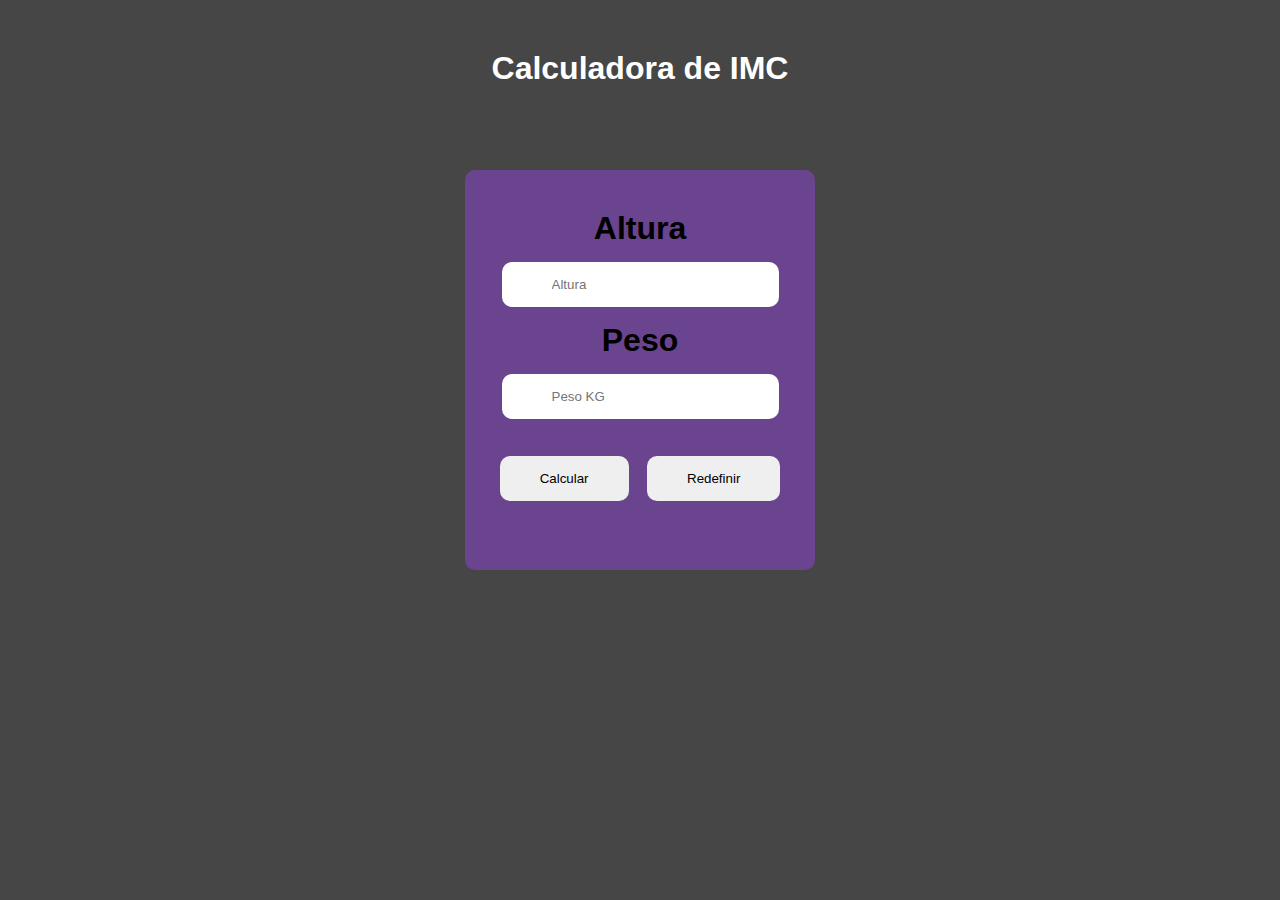
==== calculadora-imc.html @ d75bc181 "Versao mobile melhorada" ====
<!DOCTYPE html>
<html lang="pt-br">

<head>
    <meta charset="UTF-8">
    <meta name="viewport" content="width=device-width, initial-scale=1.0">
    <title>Jogo da Memória</title>
    <link rel="stylesheet" href="estilos/estilos.css">
    <link rel="shortcut icon" href="imagens/icone.ico" type="image/x-icon">
    <script src="js/scripts.js" defer></script>
</head>

<body>
    <h1>Calculadora de IMC</h1>
    <main>
        <form id="form">
            <div class="altura">
                <label for="altura">Altura</label>
                <input type="number" id="altura" name="altura" placeholder="Altura" required>
            </div>
            <div class="peso">
                <label for="peso">Peso</label>
                <input type="number" id="peso" name="peso" placeholder="Peso KG" required>
            </div>
            <div class="botoes">
                <input class="botao" type="submit" value="Calcular" id="calcular">
                <input class="botao" type="reset" value="Redefinir" id="resetar">
            </div>
            <div class="result">
                <p id="resultado">

                </p>
            </div>
        </form>
    </main>
</body>

</html>
---- estilos/estilos.css ----
@charset "UTF-8";

* {
    padding: 0;
    margin: 0;
    font-family: Arial, Helvetica, sans-serif;
}

html {
    background-color: rgb(70, 70, 70);
}

main {
    background-color: rgba(134, 68, 196, 0.582);
    position: absolute;
    left: 50%;
    top: 50%;
    transform: translate(-50%, -70%);
    width: 300px;
    height: 350px;
    padding: 25px;
    border-radius: 10px;
}

h1 {
    color: white;
    text-align: center;
    margin-top: 50px;
}

label {
    display: block;
    text-align: center;
    padding: 15px;
    font-size: 2em;
    font-weight: bolder;
}

div.altura > input, div.peso > input {
    padding: 15px 50px;
    display: block;
    margin: auto;
    border-radius: 10px;
    border: none;

}
.botao {
    padding: 15px 40px;
    border: none;
    border-radius: 10px;
    margin: 7px;
    cursor: pointer;
    
}
.botoes {
    margin-top: 30px;
    display: block;
    text-align: center;
}

p {
    color:white;
    text-align: center;
    font-size: 1.5em;
    margin-top: 10px;
}
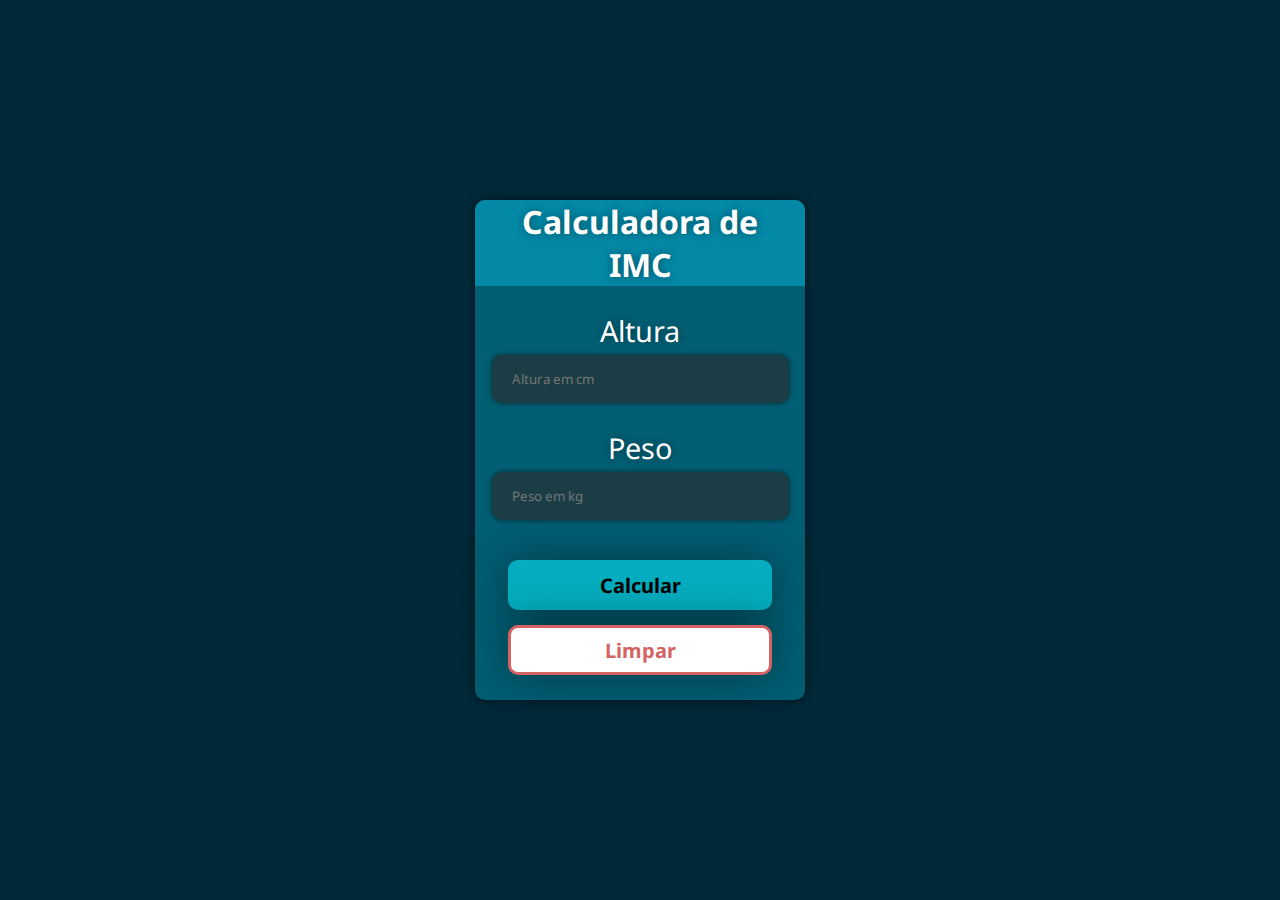
==== commit 61df2918: "Atualizações de erros" ====
--- a/calculadora-imc.html
+++ b/calculadora-imc.html
@@ -4,34 +4,79 @@
 <head>
     <meta charset="UTF-8">
     <meta name="viewport" content="width=device-width, initial-scale=1.0">
-    <title>Jogo da Memória</title>
+    <title>Calculadora de IMC</title>
     <link rel="stylesheet" href="estilos/estilos.css">
+    <link rel="stylesheet" href="estilos/medias.css">
     <link rel="shortcut icon" href="imagens/icone.ico" type="image/x-icon">
     <script src="js/scripts.js" defer></script>
 </head>
 
 <body>
-    <h1>Calculadora de IMC</h1>
-    <main>
-        <form id="form">
-            <div class="altura">
-                <label for="altura">Altura</label>
-                <input type="number" id="altura" name="altura" placeholder="Altura" required>
+    <main class="main-calc">
+        <section id="calculadora">
+            <h1>Calculadora de IMC</h1>
+            <form>
+                <div>
+                    <label for="ialtura">Altura</label>
+                    <input class="valor zoom" type="number" name="alt" id="ialtura" placeholder="Altura em cm" required>
+                </div>
+                <div>
+                    <label for="ipeso">Peso</label>
+                    <input class="valor zoom" type="number" name="peso" id="ipeso" placeholder="Peso em kg" required>
+                </div>
+            </form>
+            <div class="botoes">
+                <button id="botao-calcular" class="bt-calc">Calcular</button>
+                <button id="botao-limpar" class="bt-reset" >Limpar</button>
             </div>
-            <div class="peso">
-                <label for="peso">Peso</label>
-                <input type="number" id="peso" name="peso" placeholder="Peso KG" required>
-            </div>
-            <div class="botoes">
-                <input class="botao" type="submit" value="Calcular" id="calcular">
-                <input class="botao" type="reset" value="Redefinir" id="resetar">
-            </div>
-            <div class="result">
-                <p id="resultado">
-
-                </p>
-            </div>
-        </form>
+        </section>
+    </main>
+    <main class="main-result">
+        <section id="resultado">
+            <h1>Resultado</h1>
+            <p id="imc"></p>
+            <p id="situacao">ACIMA DO PESO</p>
+            <table>
+                <caption>Tabela de IMC</caption>
+                <thead>
+                    <tr>
+                        <th scope="col">Peso</th>
+                        <th scope="col">Situação</th>
+                    </tr>
+                </thead>
+                <tbody>
+                    <tr style="background-color: #e06d6d;">
+                        <td>Abaixo de 17</td>
+                        <td>Muito Abaixo do peso</td>
+                    </tr>
+                    <tr style="background-color: #ffae00;">
+                        <td>Entre 17 e 18,49</td>
+                        <td>Abaixo do peso</td>
+                    </tr>
+                    <tr style="background-color: #469746;">
+                        <td>Entre 18,5 e 24,99</td>
+                        <td>Peso normal</td>
+                    </tr>
+                    <tr style="background-color: #ffae00;">
+                        <td>Entre 25 e 29,99</td>
+                        <td>Acima do peso</td>
+                    </tr>
+                    <tr style="background-color: #e06d6d;">
+                        <td>Entre 30 e 34,99</td>
+                        <td>Obesidade I</td>
+                    </tr>
+                    <tr style="background-color: #ad0202;">
+                        <td>Entre 35 e 39,99</td>
+                        <td>Obesidade II (severa)</td>
+                    </tr>
+                    <tr style="background-color: #5f1616;">
+                        <td>Acima de 40</td>
+                        <td>Obesidade III (mórbida)</td>
+                    </tr>
+                </tbody>
+            </table>
+            <button id="botao-voltar" class="bt-voltar">Votlar</button>
+        </section>
     </main>
 </body>
 
--- a/estilos/estilos.css
+++ b/estilos/estilos.css
@@ -1,66 +1,204 @@
 @charset "UTF-8";
+
+@import url('https://fonts.googleapis.com/css2?family=Noto+Sans:ital,wght@0,100..900;1,100..900&display=swap');
+
+:root {
+    --cor1: #012938;
+    --cor2: #0388A6;
+    --cor3: #025E73;
+    --cor4: #80DDF2;
+    --cor5: #04ADBF;
+
+    --corA: #e06d6d;
+    --corB: #ffae00;
+    --corC: #469746;
+    --corD: #ad0202;
+    --corE: #5f1616;
+}
+
+input::-webkit-outer-spin-button,
+input::-webkit-inner-spin-button {
+    -webkit-appearance: none;
+    margin: 0;
+}
+
+input[type=number] {
+    -moz-appearance: textfield;
+}
+
+input::-webkit-inner-spin-button {
+    -webkit-appearance: none;
+}
 
 * {
     padding: 0;
     margin: 0;
-    font-family: Arial, Helvetica, sans-serif;
-}
-
-html {
-    background-color: rgb(70, 70, 70);
-}
-
-main {
-    background-color: rgba(134, 68, 196, 0.582);
+    font-family: "Noto Sans", sans-serif;
+}
+
+body {
+    background-color: var(--cor1);
+    color: white;
+}
+
+.main-calc {
+    background-color: var(--cor3);
     position: absolute;
+    height: 500px;
+    width: 330px;
+    top: 50%;
     left: 50%;
+    transform: translate(-50%, -50%);
+    border-radius: 10px;
+    box-shadow: 0px 0px 10px rgba(0, 0, 0, 0.5);
+    display: block;
+}
+
+h1 {
+    text-align: center;
+    margin-bottom: 10px;
+    font-size: 2em;
+    background-color: var(--cor2);
+    padding: 0px 20px 0px 20px;
+    border-radius: 10px 10px 0px 0px;
+    overflow: hidden;
+    text-shadow: 0px 0px 8px rgba(0, 0, 0, 0.4);
+}
+
+label {
+    display: block;
+    font-size: 1.8em;
+    text-align: center;
+    margin-top: 20px;
+    padding: 5px;
+    text-shadow: 0px 0px 8px rgba(0, 0, 0, 0.4);
+}
+
+input.valor {
+    display: block;
+    padding: 15px 0px 15px 0px;
+    width: 90%;
+    text-indent: 20px;
+    margin: auto;
+    border-radius: 10px;
+    border: 0;
+    background-color: #1b3e46;
+    color: white;
+    box-shadow: 0px 0px 5px rgba(0, 0, 0, 0.6);
+}
+
+div.botoes {
+    margin-top: 40px;
+}
+
+button {
+    display: block;
+    margin: auto;
+    width: 80%;
+    height: 50px;
+    cursor: pointer;
+    border-radius: 10px;
+    border: none;
+    margin-top: 15px;
+    font-weight: bolder;
+    font-size: 20px;
+    box-shadow: 0px 0px 5dvb rgba(0, 0, 0, 0.4);
+    transition: 0.3s ease;
+}
+
+.bt-calc {
+    background-color: var(--cor5);
+}
+
+.bt-calc:hover {
+    background-color: #337381;
+    color: white;
+}
+
+.bt-reset {
+    background-color: white;
+    border: 3px solid rgb(212, 99, 99);
+    color: rgb(212, 99, 99);
+}
+
+.bt-reset:hover {
+    background-color: rgb(212, 99, 99);
+    color: white;
+}
+
+main.main-result {
+    background-color: var(--cor3);
+    position: absolute;
+    height: 610px;
+    width: 350px;
     top: 50%;
-    transform: translate(-50%, -70%);
-    width: 300px;
-    height: 350px;
-    padding: 25px;
-    border-radius: 10px;
-}
-
-h1 {
-    color: white;
-    text-align: center;
-    margin-top: 50px;
-}
-
-label {
-    display: block;
-    text-align: center;
-    padding: 15px;
-    font-size: 2em;
+    left: 50%;
+    transform: translate(-50%, -50%);
+    border-radius: 10px;
+    box-shadow: 0px 0px 10px rgba(0, 0, 0, 0.5);
+    display: none;
+}
+
+section#resultado>h1 {
+    padding: 8px;
+    margin-bottom: 20px;
+}
+
+section#resultado>p {
+    text-align: center;
+    font-size: 1.3em;
+    color: var(--corA);
+    text-shadow: 0px 0px 8px rgba(0, 0, 0, 0.4);
     font-weight: bolder;
 }
 
-div.altura > input, div.peso > input {
-    padding: 15px 50px;
-    display: block;
-    margin: auto;
-    border-radius: 10px;
-    border: none;
-
-}
-.botao {
-    padding: 15px 40px;
-    border: none;
-    border-radius: 10px;
-    margin: 7px;
-    cursor: pointer;
-    
-}
-.botoes {
-    margin-top: 30px;
-    display: block;
-    text-align: center;
-}
-
-p {
-    color:white;
-    text-align: center;
-    font-size: 1.5em;
-    margin-top: 10px;
+table {
+    width: 90%;
+    margin: 10px auto;
+    border-collapse: collapse;
+    box-shadow: 0px 0px 5px rgba(0, 0, 0, 0.596);
+}
+
+caption {
+    caption-side: top;
+    text-align: center;
+    font-weight: bold;
+    font-size: 1.2em;
+    padding: 5px 0;
+    text-shadow: 0px 0px 8px rgba(0, 0, 0, 0.4);
+}
+
+th,
+td {
+    padding: 7px;
+    border-bottom: 1px solid #ddd;
+    border-left: 1px solid #ddd;
+    border-right: 1px solid #ddd;
+}
+
+th {
+    border-top: 1px solid #ddd;
+    background-color: var(--cor1);
+    padding: 10px;
+}
+
+.bt-voltar:hover {
+    background-color: #c5c5c5;
+}
+
+.oculta {
+    display: none;
+}
+
+.zoom {
+    transition: transform 0.3s ease;
+    transform: scale(1);
+}
+
+.zoom:hover {
+    transform: scale(1.05);
+}
+
+.zoom:focus {
+    transform: scale(1.05);
 }--- a/estilos/medias.css
+++ b/estilos/medias.css
@@ -0,0 +1,23 @@
+@charset "UTF-8";
+
+:root {
+    --cor1:#012938;
+    --cor2:#0388A6;
+    --cor3:#025E73;
+    --cor4:#80DDF2;
+    --cor5:#04ADBF;
+
+    --corA: #e06d6d;
+    --corB: #ffae00;
+    --corC: #469746;
+    --corD: #ad0202;
+    --corE: #5f1616;
+}
+
+@media screen and (min-width: 768px) and (max-width: 992px) {
+
+}
+
+@media screen and (min-width: 992px) { 
+
+}